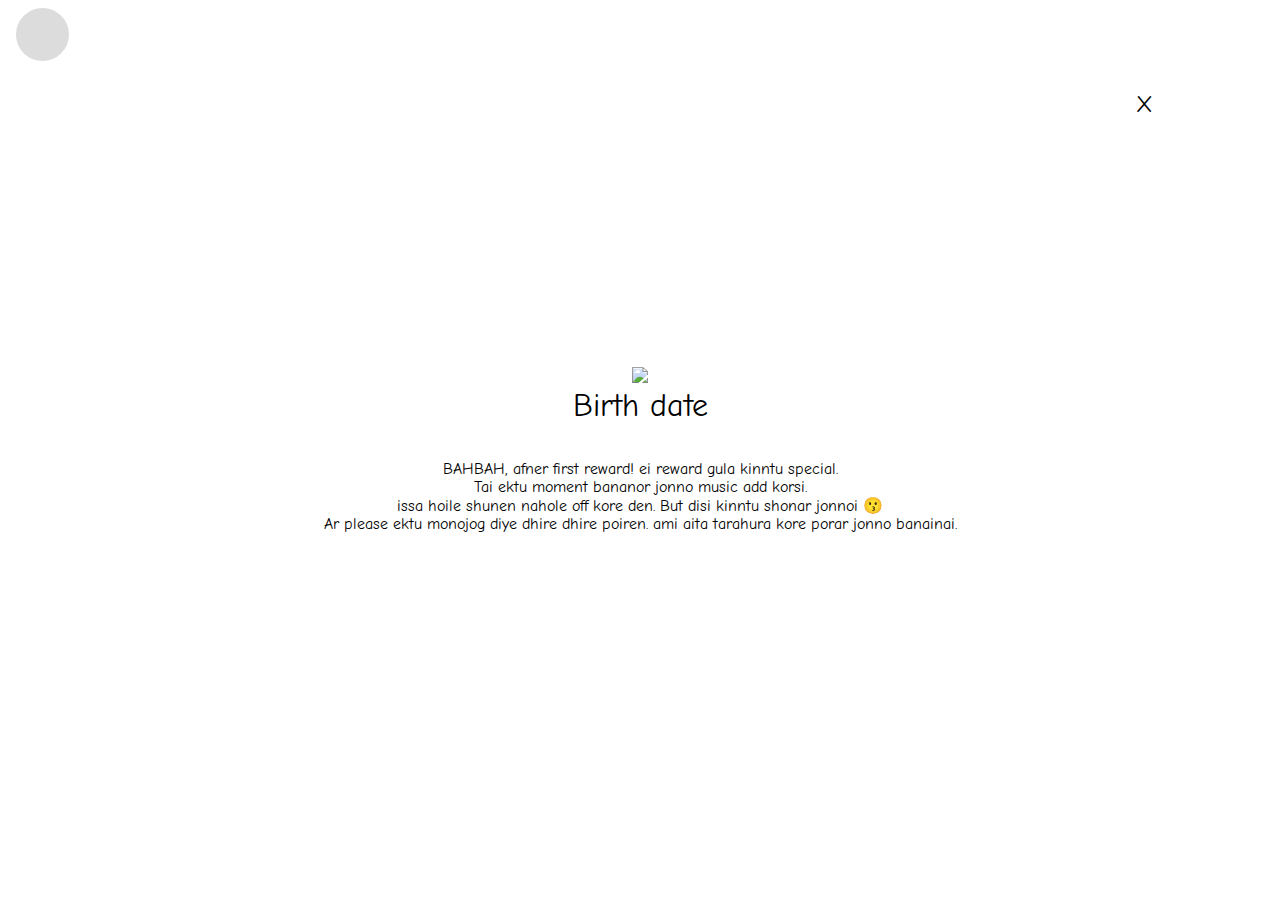
==== Birthday.html @ 2bb5a498 "Add files via upload" ====
<!DOCTYPE html>
<html lang="en">
<head>
    <meta charset="UTF-8">
    <meta http-equiv="X-UA-Compatible" content="IE=edge">
    <meta name="viewport" content="width=device-width, initial-scale=1.0">
    <title>Birthday</title>

    <link rel="preconnect" href="https://fonts.googleapis.com">
    <link rel="preconnect" href="https://fonts.gstatic.com" crossorigin>
    <link href="https://fonts.googleapis.com/css2?family=Comic+Neue:wght@700&display=swap" rel="stylesheet"> 

    <link rel="stylesheet" href="Music.css">
    <link rel="stylesheet" href="Msg.css">

    <style>
        .story img {
            max-width: 50vh;
            padding: 2rem 0 1rem 0;
            position: relative;
            left: 50%;
            transform: translateX(-50%);
        }

        body {
            height: 100%;
            font-family: 'Comic Neue', cursive;
        }

        .story {
            margin: 5rem auto;
            width: 80%;
            text-align: justify;

            display: none;
        }

        a {
            text-decoration: none;
            color: black;
            border: .2rem black solid;
            border-radius: .5rem;
            padding: .4rem .8rem;
            float: right;
            margin: 2rem 0;
        }
    </style>
</head>
<body>
    <input type="checkbox" id="close" name="close">

    <label for="close">X</label>

    <div class="msg">
        <p> <img src="Picture/meme/Birthday.gif"> <br>
            
            <span>Birth date</span> <br><br><br>
            
            BAHBAH, afner first reward! ei reward gula kinntu special. <br>
            Tai ektu moment bananor jonno music add korsi. <br>
            issa hoile shunen nahole off kore den. But disi kinntu shonar jonnoi 😗 
            <br>
            Ar please ektu monojog diye dhire dhire poiren. ami aita tarahura kore porar jonno banainai.
        </p>
    </div>


    <audio id="track" src="Music/Katawari doki.mp3" preload="auto" loop></audio>
    <div id="play-pause" class="play"></div>

    <div class="story">
        <p>
            To amr birthday....17 December 2004 (An idiot was born) ☺️<br>
                <br>
            Kotha disilm jehetu, to dite to hobei. 😌<br>
            ar hea, hoise hoise, ar amre saad thike falanor plan korte hobena. 😞<br>
            Paiya to gesen afner vaiyar birthday. Akhon khushi? <br>
                <br>
            Eita janar jonno koto pera nilen. ken? Hudai. oidin ar ki ba korben? <br>
            Amke wish sara kisu dile nibouna. Kit kat o na (saira disi khaoya). <br>
            Ar wish....ha ha...afner birthday o to jani. chaisilm to dite kit kat, bollen saira disen (favourite chocolate). <br>
            Wish sara ar kisu nibenna. But ami sure onno kisu diye disi afnere taina 😁? Atoo shundor gift keo dite parbena afnere 😇. afner motoi. I mean shundor arki 😊.<br>
                <br>
            Ami janina afni kokhon ai lekha gula portesen 🙄. bt asha kori atto din e afner bday chole gese, ar ami nishchoi afnere gift ta disi. shundor na? gift ta?
                <br>
                <br>
            bt oi 13 october er dine je wish ar bosorer jekono dine afner jonno je wish, tarto kono partokkho dekhtesina. <br>
                <br>
            jagga, chaisen so paisen. ar akhon amke giya bolar dorkar nai je jante parsen. bday er din wish korle emniii bujhte parbo. <br>
                <br> <br>
            Ami facebook e amr birthday dei nai. karon manush shudhu oita dekhe wish korte ashe. keo mone rakhena. <br>
            mane just formality dekhaite ashe arki. <br>

            <img src="Picture/meme/Brithday 2.png"> <br>

            ------------------------------------ <br>
            Assa, shesh. THE END (kinda).... <br>
            ------------------------------------ <br>
                <br>
            # Ki vabtesen? je ai pulada dehi onk boro batpar, koiloje 2 in 1, naki 10 in 1. <br>
            bt baki kaheni gula na shunaiyai the end? areh na sis kaheni to eikhane shesh hoynai. boro kaheni gula to akhono bakii ase. <br>
            bday janaite chaisilm to bole disi easy te. bt porer step hard hoite jaitese, my detective! get ready for new mystery! #
            </p>

            <a href="http://circleftp.net/">Next</a>
    </div>

    <script src="Music.js"></script>
</body>
</html>
---- Music.css ----
#play-pause {
    position: sticky;
    top: 1rem;
    left: 1rem;
    cursor: pointer;
    border-radius: 10rem;
    height:40px;
    width: 40px;
    padding: .4rem;
    z-index: 2;
    background-image: url('Picture/player/play-buttton.png');
    background-repeat: no-repeat !important;
    background-position: 55%;
    background-size: 1rem;
    background-color: gainsboro;
}
.play {
    background-image: url('Picture/player/play-buttton.png');
}
.pause {
    background-image: url('Picture/player/pause.png') !important;
    background-position: center !important;
}
---- Msg.css ----
input {
    position: absolute;
    top: 10%;
    right: 10%;

    opacity: 0;

    transform: scale(1.5);

    cursor: pointer;
    
    z-index: 2;
}

input:checked, input:checked ~ .msg, input:checked + label {
    display: none;
}

input:checked, input:checked ~ .story {
    display: block;
}


label {
    position: absolute;
    top: 10%;
    right: 10%;

    font-size: x-large;
    z-index: 2;

    cursor: pointer;
}

.msg {
    position: absolute;
    top: 0%;
    left: 0%;
    color: black;
    background-color: white;
    
    text-align: center;

    width: 100%;
    height: 100%;

    z-index: 1;
}

.msg img {
    max-width: 24vh;
}

span {
    font-size: xx-large;
}

.msg p {
    position: relative;
    top: 50%;

    transform: translateY(-50%);

    margin: 0 2rem;
}
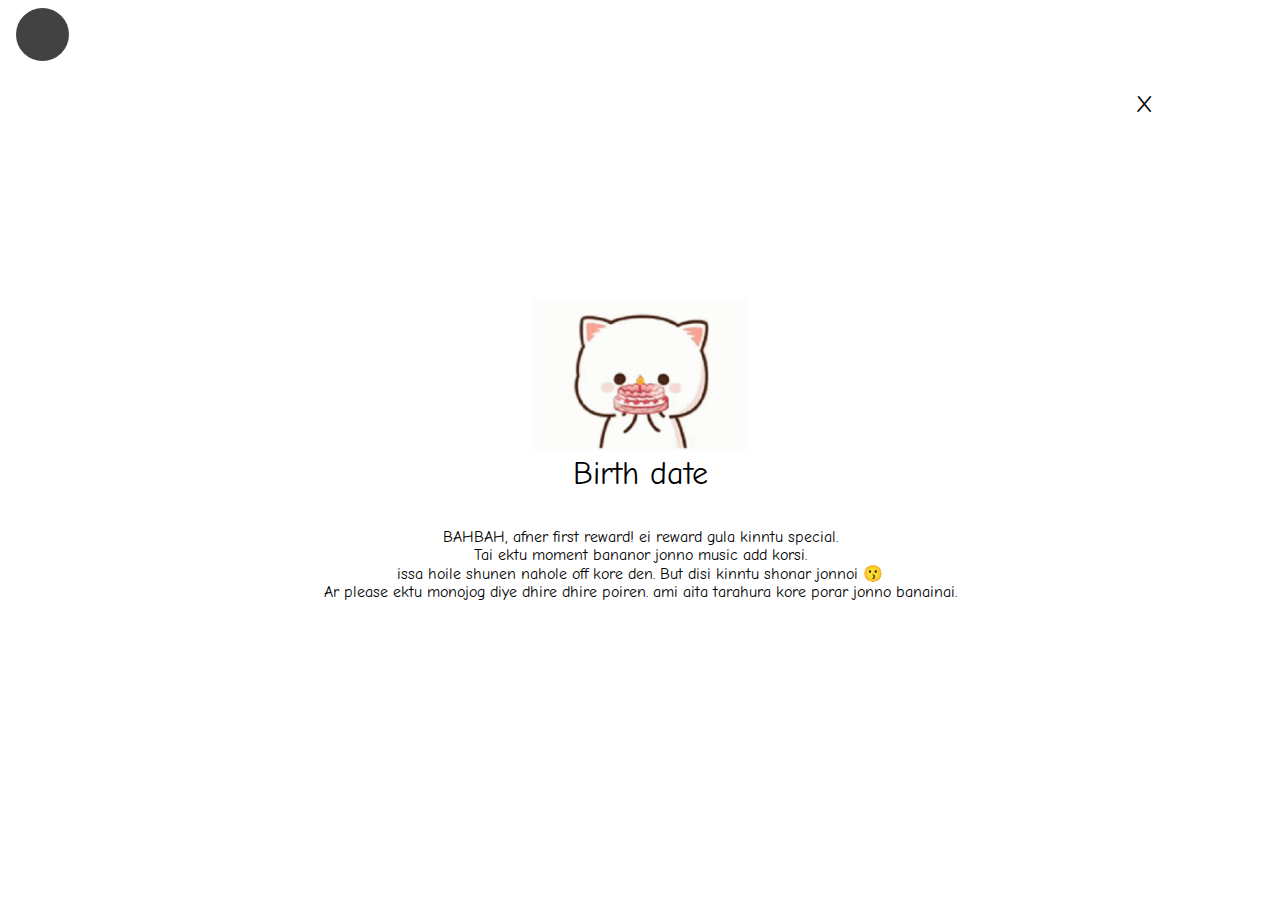
==== commit aeba339b: "Add files via upload" ====
--- a/Birthday.html
+++ b/Birthday.html
@@ -12,7 +12,7 @@
 
     <link rel="stylesheet" href="Music.css">
     <link rel="stylesheet" href="Msg.css">
-
+    <link rel="stylesheet" href="Dark.css">  
     <style>
         .story img {
             max-width: 50vh;
@@ -47,9 +47,14 @@
     </style>
 </head>
 <body>
+    <!-- Dark -->
+        <input type="checkbox" class="theme" id="chk" />
+        <label class="themel" for="chk"></label>
+
+    <!-- Main -->
     <input type="checkbox" id="close" name="close">
 
-    <label for="close">X</label>
+    <label for="close" class="msglabel">X</label>
 
     <div class="msg">
         <p> <img src="Picture/meme/Birthday.gif"> <br>
@@ -63,7 +68,6 @@
             Ar please ektu monojog diye dhire dhire poiren. ami aita tarahura kore porar jonno banainai.
         </p>
     </div>
-
 
     <audio id="track" src="Music/Katawari doki.mp3" preload="auto" loop></audio>
     <div id="play-pause" class="play"></div>
@@ -93,6 +97,15 @@
 
             <img src="Picture/meme/Brithday 2.png"> <br>
 
+            Bujhtei parsen ki bolte chaisi 😄. But afnake jevale dilm, aivabe nishchoi mone thakbe. Karon aita kisuta special silo. Taina?
+            <br><br>
+            <h3>Fun fact:</h3>
+            Ami afner thike 2 years er choto 🥲. <br>
+            Hmmm 🥲 thiki dekhsen. <br>
+            Amr admission er tym e notun kore birth certificate korsilo.
+            jekhane amr birth year 2007 dise. Seriously!!! 3 years komay felse abbu amre 😞. Ar ki bollbo.
+            bt real e amr 2004. So afni chaile happy hoite paren je, ami officially afner te 2 years er choto.
+            <br><br>
             ------------------------------------ <br>
             Assa, shesh. THE END (kinda).... <br>
             ------------------------------------ <br>
@@ -102,9 +115,10 @@
             bday janaite chaisilm to bole disi easy te. bt porer step hard hoite jaitese, my detective! get ready for new mystery! #
             </p>
 
-            <a href="http://circleftp.net/">Next</a>
+            <a href="" class="next">Next</a>
     </div>
 
     <script src="Music.js"></script>
+    <script src="Dark.js"></script>
 </body>
 </html>--- a/Music.css
+++ b/Music.css
@@ -8,16 +8,16 @@
     width: 40px;
     padding: .4rem;
     z-index: 2;
-    background-image: url('Picture/player/play-buttton.png');
+    background-image: url('Picture/player/playw.png');
     background-repeat: no-repeat !important;
     background-position: 55%;
     background-size: 1rem;
-    background-color: gainsboro;
+    background-color: #424242;
 }
 .play {
-    background-image: url('Picture/player/play-buttton.png');
+    background-image: url('Picture/player/playw.png');
 }
 .pause {
-    background-image: url('Picture/player/pause.png') !important;
+    background-image: url('Picture/player/pausew.png') !important;
     background-position: center !important;
 }--- a/Msg.css
+++ b/Msg.css
@@ -1,27 +1,23 @@
-input {
+#close {
     position: absolute;
     top: 10%;
     right: 10%;
 
-    opacity: 0;
+    display: none;
 
     transform: scale(1.5);
-
-    cursor: pointer;
-    
-    z-index: 2;
 }
 
-input:checked, input:checked ~ .msg, input:checked + label {
+#close:checked ~ .msg, #close:checked + .msglabel {
     display: none;
 }
 
-input:checked, input:checked ~ .story {
+#close:checked ~ .story {
     display: block;
 }
 
 
-label {
+.msglabel {
     position: absolute;
     top: 10%;
     right: 10%;
@@ -51,7 +47,7 @@
     max-width: 24vh;
 }
 
-span {
+.msg span {
     font-size: xx-large;
 }
 
--- a/Dark.css
+++ b/Dark.css
@@ -0,0 +1,45 @@
+body {
+	background-color: #fafafa;
+	transition: background 0.2s linear;
+}
+
+.dark {
+	background: #292C35;
+    color: white;
+}
+
+.theme {
+	display: none;
+}
+
+.themel {
+	background-color: rgb(0, 0, 0);
+	background: url('Picture/Dark mode/moon.png') no-repeat center;
+	background-size: cover;
+	border-radius: 50%;
+    cursor: pointer;
+	position: absolute;
+	top: 1rem;
+	right: 1.2rem;
+    padding: 1.5rem;
+	transform: translateX(0px);
+	transition: transform 0.2s linear;
+    z-index: 1;
+}
+
+.theme:checked + .themel {
+    background-color: white;
+	background: url('Picture/Dark mode/sun.png') no-repeat center;
+	filter: invert();
+	background-size: 80%;
+}
+
+.theme:checked ~ #play-pause {
+	background-color: #424242;
+	filter: invert();
+}
+
+.theme:checked ~ .story .next {
+	color: white;
+    border: .2rem white solid;
+}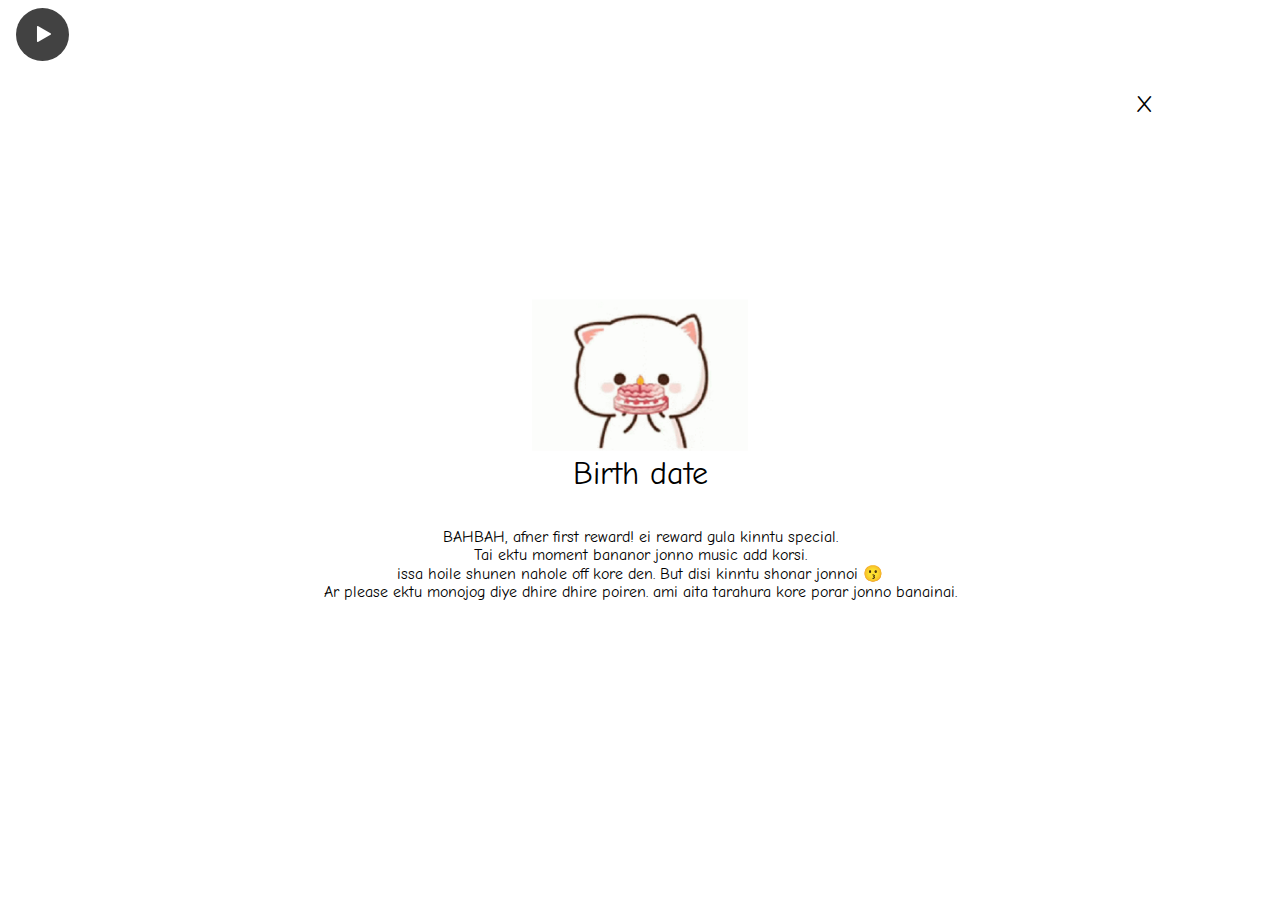
==== commit f0f5b630: "Add files via upload" ====
--- a/Birthday.html
+++ b/Birthday.html
@@ -12,7 +12,9 @@
 
     <link rel="stylesheet" href="Music.css">
     <link rel="stylesheet" href="Msg.css">
-    <link rel="stylesheet" href="Dark.css">  
+    <link rel="stylesheet" href="Dark.css">
+    <link rel="stylesheet" href="basic.css">
+    
     <style>
         .story img {
             max-width: 50vh;
@@ -20,11 +22,6 @@
             position: relative;
             left: 50%;
             transform: translateX(-50%);
-        }
-
-        body {
-            height: 100%;
-            font-family: 'Comic Neue', cursive;
         }
 
         .story {
@@ -95,7 +92,7 @@
             Ami facebook e amr birthday dei nai. karon manush shudhu oita dekhe wish korte ashe. keo mone rakhena. <br>
             mane just formality dekhaite ashe arki. <br>
 
-            <img src="Picture/meme/Brithday 2.png"> <br>
+            <img src="Picture/meme/Birthday2.png"> <br>
 
             Bujhtei parsen ki bolte chaisi 😄. But afnake jevale dilm, aivabe nishchoi mone thakbe. Karon aita kisuta special silo. Taina?
             <br><br>
--- a/basic.css
+++ b/basic.css
@@ -0,0 +1,19 @@
+body {
+    height: 100%;
+    font-family: 'Comic Neue', cursive;
+}
+
+body::after { 
+    position:absolute; 
+    width:0; 
+    height:0; 
+    overflow:hidden; 
+    z-index:-1; 
+    content:
+    url('Picture/meme/Birthday.gif')
+    url('Picture/meme/Brithday2.png')
+    url('Picture/player/playw.png') 
+    url('Picture/player/pausew.png') 
+    url('Picture/Dark mode/moon.png')
+    url('Picture/Dark mode/sun.png');
+}
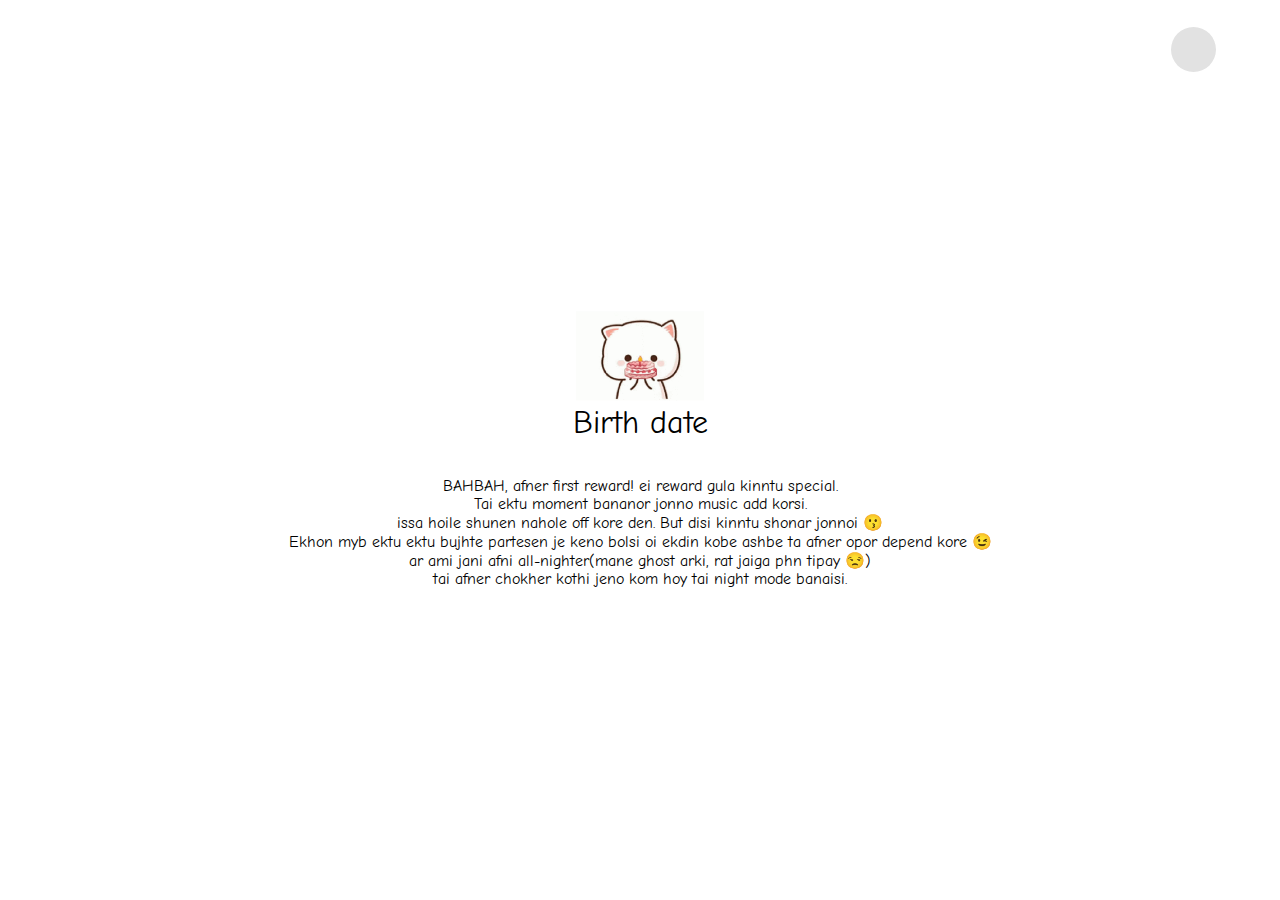
==== commit 46556979: "Add files via upload" ====
--- a/Birthday.html
+++ b/Birthday.html
@@ -41,6 +41,23 @@
             float: right;
             margin: 2rem 0;
         }
+
+        
+        body::after { 
+            position:absolute; 
+            width:0; 
+            height:0; 
+            overflow:hidden; 
+            z-index:-1; 
+            content:
+            url('Picture/msg/close.png')
+            url('Picture/meme/Birthday.gif')
+            url('Picture/meme/Brithday2.png')
+            url('Picture/player/playw.png') 
+            url('Picture/player/pausew.png') 
+            url('Picture/Dark mode/moon.png')
+            url('Picture/Dark mode/sun.png');
+        }
     </style>
 </head>
 <body>
@@ -51,7 +68,7 @@
     <!-- Main -->
     <input type="checkbox" id="close" name="close">
 
-    <label for="close" class="msglabel">X</label>
+    <label for="close" class="msglabel"></label>
 
     <div class="msg">
         <p> <img src="Picture/meme/Birthday.gif"> <br>
@@ -60,9 +77,11 @@
             
             BAHBAH, afner first reward! ei reward gula kinntu special. <br>
             Tai ektu moment bananor jonno music add korsi. <br>
-            issa hoile shunen nahole off kore den. But disi kinntu shonar jonnoi 😗 
-            <br>
-            Ar please ektu monojog diye dhire dhire poiren. ami aita tarahura kore porar jonno banainai.
+            issa hoile shunen nahole off kore den. But disi kinntu shonar jonnoi 😗 <br>
+            Ekhon myb ektu ektu bujhte partesen je
+            keno bolsi oi ekdin kobe ashbe ta afner opor depend kore 😉 <br>
+            ar ami jani afni all-nighter(mane ghost arki, rat jaiga phn tipay 😒) <br>
+            tai afner chokher kothi jeno kom hoy tai night mode banaisi.
         </p>
     </div>
 
@@ -112,7 +131,7 @@
             bday janaite chaisilm to bole disi easy te. bt porer step hard hoite jaitese, my detective! get ready for new mystery! #
             </p>
 
-            <a href="" class="next">Next</a>
+            <a href="Coming soon.html" class="next">Next</a>
     </div>
 
     <script src="Music.js"></script>
--- a/Music.css
+++ b/Music.css
@@ -6,8 +6,7 @@
     border-radius: 10rem;
     height:40px;
     width: 40px;
-    padding: .4rem;
-    z-index: 2;
+    padding: .3rem;
     background-image: url('Picture/player/playw.png');
     background-repeat: no-repeat !important;
     background-position: 55%;
--- a/Msg.css
+++ b/Msg.css
@@ -19,13 +19,20 @@
 
 .msglabel {
     position: absolute;
-    top: 10%;
-    right: 10%;
+    top: 3%;
+    right: 5%;
 
-    font-size: x-large;
     z-index: 2;
 
     cursor: pointer;
+
+    padding: 1.4rem;
+    border-radius: 10rem;
+
+    background: url('../Picture/msg/close.png') no-repeat;
+    background-size: .8rem;
+    background-position: center;
+    background-color: #e2e2e2;
 }
 
 .msg {
@@ -44,7 +51,7 @@
 }
 
 .msg img {
-    max-width: 24vh;
+    max-width: 8rem;
 }
 
 .msg span {
--- a/basic.css
+++ b/basic.css
@@ -2,18 +2,3 @@
     height: 100%;
     font-family: 'Comic Neue', cursive;
 }
-
-body::after { 
-    position:absolute; 
-    width:0; 
-    height:0; 
-    overflow:hidden; 
-    z-index:-1; 
-    content:
-    url('Picture/meme/Birthday.gif')
-    url('Picture/meme/Brithday2.png')
-    url('Picture/player/playw.png') 
-    url('Picture/player/pausew.png') 
-    url('Picture/Dark mode/moon.png')
-    url('Picture/Dark mode/sun.png');
-}
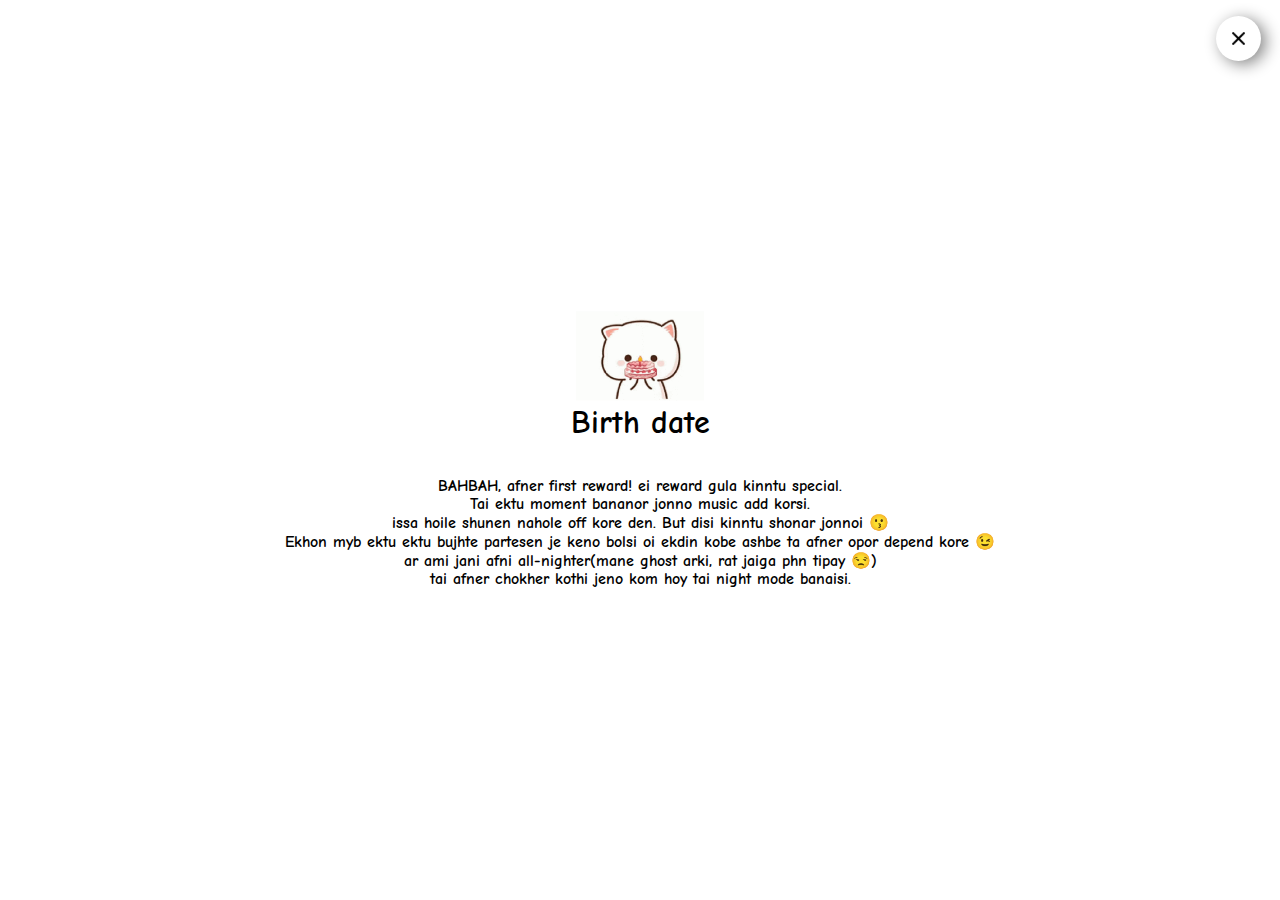
==== commit 3472c24e: "Add files via upload" ====
--- a/Birthday.html
+++ b/Birthday.html
@@ -5,15 +5,12 @@
     <meta http-equiv="X-UA-Compatible" content="IE=edge">
     <meta name="viewport" content="width=device-width, initial-scale=1.0">
     <title>Birthday</title>
+    <link rel="icon" href="Picture/Favicons/cake.png">
 
-    <link rel="preconnect" href="https://fonts.googleapis.com">
-    <link rel="preconnect" href="https://fonts.gstatic.com" crossorigin>
-    <link href="https://fonts.googleapis.com/css2?family=Comic+Neue:wght@700&display=swap" rel="stylesheet"> 
-
-    <link rel="stylesheet" href="Music.css">
-    <link rel="stylesheet" href="Msg.css">
-    <link rel="stylesheet" href="Dark.css">
-    <link rel="stylesheet" href="basic.css">
+    <link rel="stylesheet" href="Css/Music.css">
+    <link rel="stylesheet" href="Css/Msg.css">
+    <link rel="stylesheet" href="Css/Dark.css">
+    <link rel="stylesheet" href="Css/basic.css">
     
     <style>
         .story img {
@@ -32,7 +29,7 @@
             display: none;
         }
 
-        a {
+        .story a {
             text-decoration: none;
             color: black;
             border: .2rem black solid;
@@ -40,8 +37,8 @@
             padding: .4rem .8rem;
             float: right;
             margin: 2rem 0;
+	        box-shadow: .3rem .2rem 1rem rgba(0, 0, 0, 0.486);
         }
-
         
         body::after { 
             position:absolute; 
@@ -57,6 +54,18 @@
             url('Picture/player/pausew.png') 
             url('Picture/Dark mode/moon.png')
             url('Picture/Dark mode/sun.png');
+        }
+
+        
+        .theme:checked ~ #play-pause {
+	        background-color: #424242;
+	        filter: invert();
+	        box-shadow: .1rem .1rem 1rem rgba(255, 255, 255, 0.575);
+        }
+
+        .theme:checked ~ .story .next {
+	        color: white;
+            border: .2rem white solid;
         }
     </style>
 </head>
@@ -134,7 +143,7 @@
             <a href="Coming soon.html" class="next">Next</a>
     </div>
 
-    <script src="Music.js"></script>
-    <script src="Dark.js"></script>
+    <script src="Javascript/Music.js"></script>
+    <script src="Javascript/Dark.js"></script>
 </body>
 </html>--- a/Css/Music.css
+++ b/Css/Music.css
@@ -0,0 +1,25 @@
+#play-pause {
+    position: sticky;
+    top: 1rem;
+    left: 1rem;
+    cursor: pointer;
+    border-radius: 10rem;
+    height:40px;
+    width: 40px;
+    padding: .3rem;
+    background-image: url('../Picture/player/playw.png');
+    background-repeat: no-repeat !important;
+    background-position: 55%;
+    background-size: 1rem;
+    background-color: #424242;
+
+	box-shadow: .3rem .3rem 1rem rgba(0, 0, 0, 0.514);
+    z-index: 1;
+}
+.play {
+    background-image: url('../Picture/player/playw.png');
+}
+.pause {
+    background-image: url('../Picture/player/pausew.png') !important;
+    background-position: center !important;
+}--- a/Css/Msg.css
+++ b/Css/Msg.css
@@ -0,0 +1,66 @@
+#close {
+    position: absolute;
+    top: 10%;
+    right: 10%;
+
+    display: none;
+}
+
+#close:checked ~ .msg, #close:checked + .msglabel {
+    display: none;
+}
+
+#close:checked ~ .story {
+    display: block;
+}
+
+
+.msglabel {
+    position: absolute;
+    top: 1rem;
+    right: 1.2rem;
+
+    z-index: 3;
+
+    cursor: pointer;
+
+    padding: 1.4rem;
+    border-radius: 10rem;
+	box-shadow: .3rem .2rem 1rem rgba(0, 0, 0, 0.486);
+    background: url('../Picture/msg/close.png') no-repeat;
+    background-size: .8rem;
+    background-position: center;
+    background-color: white;
+}
+
+.msg {
+    position: absolute;
+    top: 0%;
+    left: 0%;
+    color: black;
+    background-color: white;
+    
+    text-align: center;
+
+    width: 100%;
+    height: 100%;
+
+    z-index: 2;
+}
+
+.msg img {
+    max-width: 8rem;
+}
+
+.msg span {
+    font-size: xx-large;
+}
+
+.msg p {
+    position: relative;
+    top: 50%;
+
+    transform: translateY(-50%);
+
+    margin: 0 2rem;
+}--- a/Css/Dark.css
+++ b/Css/Dark.css
@@ -0,0 +1,35 @@
+body {
+	background-color: white;
+	transition: 0.2s linear;
+}
+
+.dark {
+	background-color: #292C35;
+    color: white;
+}
+
+.theme {
+	display: none;
+}
+
+.themel {
+	background-color: rgb(0, 0, 0);
+	background: url('../Picture/Dark mode/moon.png') no-repeat center;
+	background-size: cover;
+	border-radius: 50%;
+    cursor: pointer;
+	position: absolute;
+	top: 1rem;
+	right: 1.2rem;
+    padding: 1.5rem;
+	transform: translateX(0px);
+	transition: transform 0.2s linear;
+    z-index: 1;
+}
+
+.theme:checked + .themel {
+    background-color: white;
+	background: url('../Picture/Dark mode/sun.png') no-repeat center;
+	filter: invert();
+	background-size: 80%;
+}--- a/Css/basic.css
+++ b/Css/basic.css
@@ -0,0 +1,43 @@
+@font-face {
+    font-family: 'Comic Neue';
+    src: url('../Fonts/ComicNeue-Regular.ttf') format("truetype");
+    font-weight: normal;
+    font-style: normal;
+}
+@font-face {
+    font-family: 'Comic Neue';
+    src: url('../Fonts/ComicNeue-Italic.ttf') format("truetype");
+    font-weight: normal;
+    font-style: italic;
+}
+@font-face {
+    font-family: 'Comic Neue';
+    src: url('../Fonts/ComicNeue-Bold.ttf') format("truetype");
+    font-weight: bold;
+    font-style: normal;
+}
+@font-face {
+    font-family: 'Comic Neue';
+    src: url('../Fonts/ComicNeue-BoldItalic.ttf') format("truetype");
+    font-weight: bold;
+    font-style: italic;
+}
+@font-face {
+    font-family: 'Comic Neue';
+    src: url('../Fonts/ComicNeue-Light.ttf') format("truetype");
+    font-weight: lighter;
+    font-style: normal;
+}
+@font-face {
+    font-family: 'Comic Neue';
+    src: url('../Fonts/ComicNeue-LightItalic.ttf') format("truetype");
+    font-weight: lighter;
+    font-style: italic;
+}
+
+*,
+*::after,
+*::before {
+    font-family: 'Comic Neue', cursive;
+    font-weight: bold;
+}